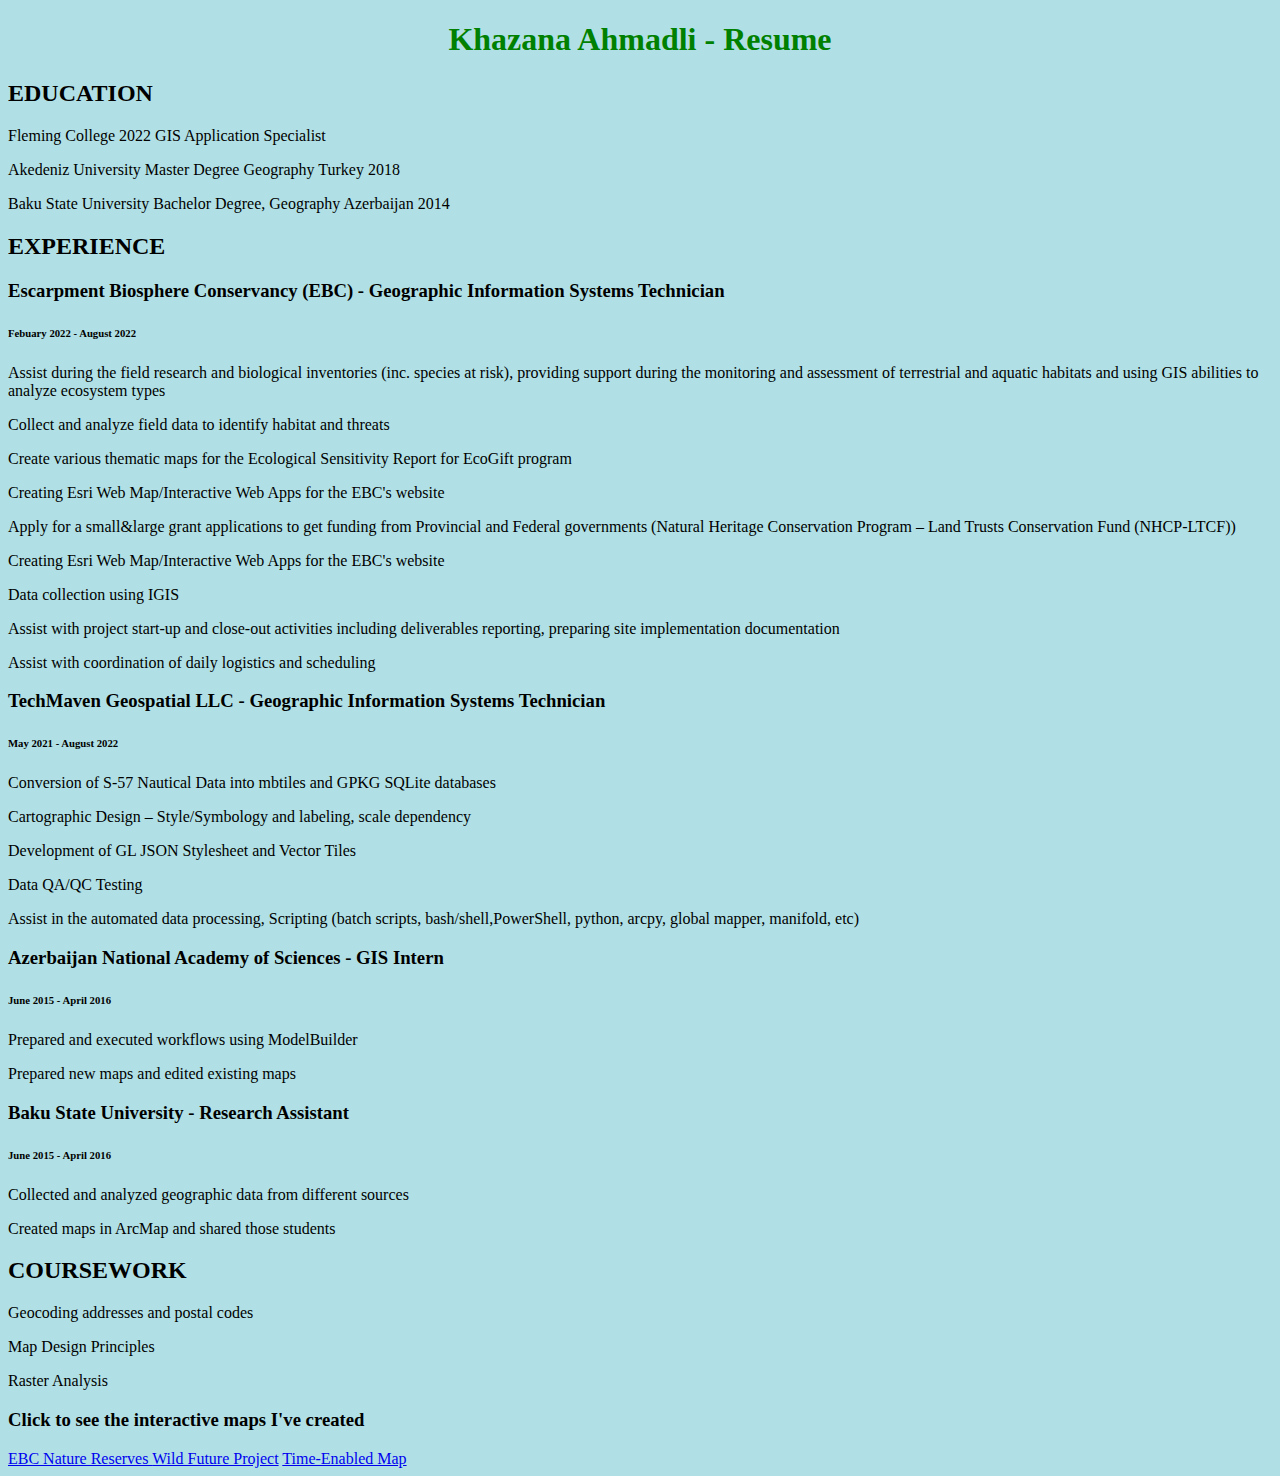
==== index.html @ 3ada1543 "Update index.html" ====
<!DOCTYPE html>
<html>
<head>
<link rel="stylesheet" href="kahmadli_styles.css">
<title>Khazana Ahmadli Resume</title>
</head>
<body>
<h1>Khazana Ahmadli - Resume </h1>
<section>
  <h2>EDUCATION</h2>
  <p> Fleming College 2022 GIS Application Specialist </p>
  <p> Akedeniz University
  Master Degree Geography
  Turkey 2018</p> 
  <!-- add css style to add line break -->
  <p>Baku State University
Bachelor Degree, Geography
 Azerbaijan 2014 </p> 
</section>

<!-- Experience  -->
<section>
  <h2>EXPERIENCE</h2>
  <h3> Escarpment Biosphere Conservancy (EBC) - Geographic Information Systems Technician </h3>
  <h6> Febuary 2022  -  August 2022 </h6>
  <p class="intro">Assist during the field research and biological inventories (inc. species at risk), providing support during the monitoring and assessment of terrestrial and aquatic habitats and using GIS abilities to analyze ecosystem types </p> 
  <p class="intro">Collect and analyze field data to identify habitat and threats </p> 
  <p class="intro">Create various thematic maps for the Ecological Sensitivity Report for EcoGift program </p> 
  <p class="intro">Creating Esri Web Map/Interactive Web Apps for the EBC's website </p> 
  <p>Apply for a small&large grant applications to get funding from Provincial and Federal governments (Natural Heritage Conservation Program – Land Trusts Conservation Fund (NHCP-LTCF)) </p> 
  <p>Creating Esri Web Map/Interactive Web Apps for the EBC's website </p> 
  <p> Data collection using IGIS </p>
  <p> Assist with project start-up and close-out activities including deliverables reporting, preparing site implementation documentation </p>
  <p> Assist with coordination of daily logistics and scheduling </p>

  <h3> TechMaven Geospatial LLC - Geographic Information Systems Technician </h3>
  <h6> May 2021  -  August 2022 </h6>
  <p>Conversion of S-57 Nautical Data into mbtiles and GPKG SQLite databases </p> 
  <p>Cartographic Design – Style/Symbology and labeling, scale dependency </p> 
  <p>Development of GL JSON Stylesheet and Vector Tiles </p> 
  <p>Data QA/QC Testing </p> 
  <p> Assist in the automated data processing, Scripting (batch scripts, bash/shell,PowerShell, python, arcpy, global mapper, manifold, etc) </p>
  
  
   <h3> Azerbaijan National Academy of Sciences - GIS Intern </h3>
  <h6> June 2015  -  April 2016 </h6>
  <p>Prepared and executed workflows using ModelBuilder</p> 
  <p>Prepared new maps and edited existing maps </p> 

  <h3> Baku State University - Research Assistant </h3>
  <h6> June 2015  -  April 2016 </h6>
  <p>Collected and analyzed geographic data from different sources</p> 
  <p>Created maps in ArcMap and shared those students </p> 
  </section>
<section>
  <h2>COURSEWORK</h2>
  <p>Geocoding addresses and postal codes </p> 
  <p>Map Design Principles </p> 
  <p>Raster Analysis </p> 
  </section>



<!-- MenuOption:  -->
<!-- Menuoption Ends  -->

<!-- Image Option  -->
<!-- Image Option Ends  -->

<!-- Link Option  -->
<h3> Click to see the interactive maps I've created </h3>
<a href="https://ebc-on.maps.arcgis.com/apps/instant/basic/index.html?appid=89a865eedae34e9f827e88541369245e" target="_blank"> EBC Nature Reserves </a>
<a href="https://ebc-on.maps.arcgis.com/apps/instant/minimalist/index.html?appid=9cbcef8acf8346b2b040dd79bc758254" target="_blank">Wild Future Project</a>
<a href="https://ebc-on.maps.arcgis.com/apps/instant/media/index.html?appid=bccce4bd55ac4dada4642da1880ba795" target="_blank">Time-Enabled Map</a>
<!-- LinkOption ends  -->






</body>
</html>
---- kahmadli_styles.css ----
body {
  background-color: powderblue;
}
h1 {
  color: green;
  text-align: center;
}
.intro {
  color: tailgreen;
}
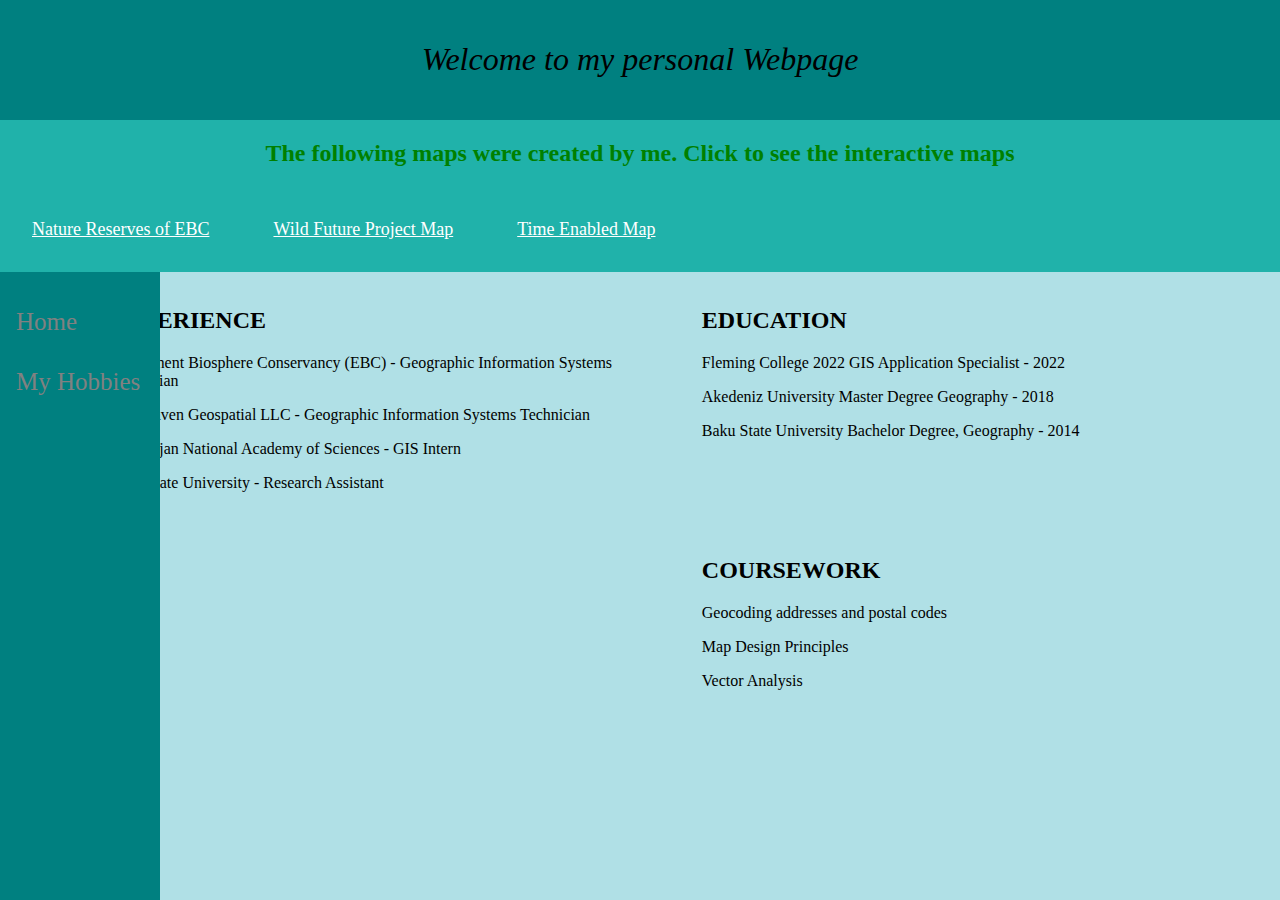
==== commit 44cb9096: "Update index.html" ====
--- a/index.html
+++ b/index.html
@@ -4,80 +4,47 @@
 <link rel="stylesheet" href="kahmadli_styles.css">
 <title>Khazana Ahmadli Resume</title>
 </head>
-<body>
-<h1>Khazana Ahmadli - Resume </h1>
-<section>
-  <h2>EDUCATION</h2>
-  <p> Fleming College 2022 GIS Application Specialist </p>
-  <p> Akedeniz University
-  Master Degree Geography
-  Turkey 2018</p> 
-  <!-- add css style to add line break -->
-  <p>Baku State University
-Bachelor Degree, Geography
- Azerbaijan 2014 </p> 
-</section>
 
-<!-- Experience  -->
-<section>
-  <h2>EXPERIENCE</h2>
-  <h3> Escarpment Biosphere Conservancy (EBC) - Geographic Information Systems Technician </h3>
-  <h6> Febuary 2022  -  August 2022 </h6>
-  <p class="intro">Assist during the field research and biological inventories (inc. species at risk), providing support during the monitoring and assessment of terrestrial and aquatic habitats and using GIS abilities to analyze ecosystem types </p> 
-  <p class="intro">Collect and analyze field data to identify habitat and threats </p> 
-  <p class="intro">Create various thematic maps for the Ecological Sensitivity Report for EcoGift program </p> 
-  <p class="intro">Creating Esri Web Map/Interactive Web Apps for the EBC's website </p> 
-  <p>Apply for a small&large grant applications to get funding from Provincial and Federal governments (Natural Heritage Conservation Program – Land Trusts Conservation Fund (NHCP-LTCF)) </p> 
-  <p>Creating Esri Web Map/Interactive Web Apps for the EBC's website </p> 
-  <p> Data collection using IGIS </p>
-  <p> Assist with project start-up and close-out activities including deliverables reporting, preparing site implementation documentation </p>
-  <p> Assist with coordination of daily logistics and scheduling </p>
+<div class = "header">
+<h1 id ="head1">Welcome to my personal Webpage</h1>
+</div>
 
-  <h3> TechMaven Geospatial LLC - Geographic Information Systems Technician </h3>
-  <h6> May 2021  -  August 2022 </h6>
-  <p>Conversion of S-57 Nautical Data into mbtiles and GPKG SQLite databases </p> 
-  <p>Cartographic Design – Style/Symbology and labeling, scale dependency </p> 
-  <p>Development of GL JSON Stylesheet and Vector Tiles </p> 
-  <p>Data QA/QC Testing </p> 
-  <p> Assist in the automated data processing, Scripting (batch scripts, bash/shell,PowerShell, python, arcpy, global mapper, manifold, etc) </p>
+<!-- link option begins:  -->
+<div class="topnav">
+<h2 id="forh2"> The following maps were created by me. Click to see the interactive maps </h2>
+  <a href="https://ebc-on.maps.arcgis.com/apps/instant/minimalist/index.html?appid=9cbcef8acf8346b2b040dd79bc758254" target="_blank">Nature Reserves of EBC</a> 
+  <a href="https://ebc-on.maps.arcgis.com/apps/instant/minimalist/index.html?appid=9cbcef8acf8346b2b040dd79bc758254" target="_blank">Wild Future Project Map </a>
+  <a href="https://ebc-on.maps.arcgis.com/apps/instant/media/index.html?appid=bccce4bd55ac4dada4642da1880ba795" target="_blank">Time Enabled Map  </a>
+</div>
+<!-- Link option ends:  -->
+
+<!-- MenuOption begins:  -->
+<div class="sidenav">
+  <a href="index.html">Home</a>
+  <a href="myhobbies.html">My Hobbies</a>
+</div>
+<!-- MenuOption ends:  -->
+<!-- Content1 begins: -->
+<div class="row">
+ <div class="column">
+    <h2>EDUCATION</h2>
+    <p>Fleming College 2022 GIS Application Specialist - 2022</p>
+	<p>Akedeniz University Master Degree Geography - 2018</p>
+	<p>Baku State University Bachelor Degree, Geography - 2014 </p> 
+  </div>
   
-  
-   <h3> Azerbaijan National Academy of Sciences - GIS Intern </h3>
-  <h6> June 2015  -  April 2016 </h6>
-  <p>Prepared and executed workflows using ModelBuilder</p> 
-  <p>Prepared new maps and edited existing maps </p> 
-
-  <h3> Baku State University - Research Assistant </h3>
-  <h6> June 2015  -  April 2016 </h6>
-  <p>Collected and analyzed geographic data from different sources</p> 
-  <p>Created maps in ArcMap and shared those students </p> 
-  </section>
-<section>
-  <h2>COURSEWORK</h2>
-  <p>Geocoding addresses and postal codes </p> 
-  <p>Map Design Principles </p> 
-  <p>Raster Analysis </p> 
-  </section>
+ <div class="column">
+    <h2>EXPERIENCE</h2>
+    <p>Escarpment Biosphere Conservancy (EBC) - Geographic Information Systems Technician</p>
+	<p>TechMaven Geospatial LLC - Geographic Information Systems Technician</p>
+	<p>Azerbaijan National Academy of Sciences - GIS Intern</p>
+	<p>Baku State University - Research Assistant</p>
+  </div>
 
 
-
-<!-- MenuOption:  -->
-<!-- Menuoption Ends  -->
-
-<!-- Image Option  -->
-<!-- Image Option Ends  -->
-
-<!-- Link Option  -->
-<h3> Click to see the interactive maps I've created </h3>
-<a href="https://ebc-on.maps.arcgis.com/apps/instant/basic/index.html?appid=89a865eedae34e9f827e88541369245e" target="_blank"> EBC Nature Reserves </a>
-<a href="https://ebc-on.maps.arcgis.com/apps/instant/minimalist/index.html?appid=9cbcef8acf8346b2b040dd79bc758254" target="_blank">Wild Future Project</a>
-<a href="https://ebc-on.maps.arcgis.com/apps/instant/media/index.html?appid=bccce4bd55ac4dada4642da1880ba795" target="_blank">Time-Enabled Map</a>
-<!-- LinkOption ends  -->
-
-
-
-
-
-
-</body>
-</html>
+ <div class="column">
+    <h2>COURSEWORK</h2>
+    <p>Geocoding addresses and postal codes</p>
+	<p>Map Design Principles</p>
+	<p>Vector Analysis </p> 
+  </div>
--- a/kahmadli_styles.css
+++ b/kahmadli_styles.css
@@ -1,10 +1,126 @@
+{
+  box-sizing: border-box;
+}
+
 body {
+  margin: 0;
   background-color: powderblue;
 }
-h1 {
-  color: green;
+
+
+/* Style the header */
+.header {
+  background-color: teal;
+  padding: 20px;
   text-align: center;
 }
-.intro {
-  color: tailgreen;
+
+/* Style the top navigation bar */
+.topnav {
+  overflow: hidden;
+  background-color: lightseagreen;
 }
+
+
+/* Style the topnav links */
+.topnav a {
+  float: left;
+  display: block;
+  color: white;
+  text-align: center;
+  padding: 32px 32px;
+  text-decoration: underline;
+  font-style: serif;
+  font-size: large;
+  
+}
+
+/* Change color on hover */
+.topnav a:hover {
+  background-color: #ddd;
+  color: darkgreen;
+}
+
+/* Style MENU  ( inspired -- https://www.w3schools.com/howto/howto_css_fixed_sidebar.asp) */
+/* The sidebar menu */
+.sidenav {
+  height: 100%;
+  width: 160px; /* Set the width of the sidebar */
+  position: fixed; 
+  z-index: 1; 
+  top: 90; 
+  left: 0;
+  background-color: teal; 
+  overflow-x: hidden; /* Disable horizontal scroll */
+  padding-top: 20px;
+
+}
+
+/* The navigation menu links */
+.sidenav a {
+  padding: 16px 16px 16px 16px;
+  text-decoration: none;
+  font-size: 25px;
+  color: #818181;
+  display: block;
+}
+
+/* When you mouse over the navigation links, change their color */
+.sidenav a:hover {
+  color: #f1f1f1;
+}
+
+/*Style menu ends*/
+
+/* Create columns  to each other */
+.column {
+  float: right;
+  width: 44%;
+  padding: 15px;
+}
+/* Clear floats after the columns */
+.row:after {
+  content: "";
+  display: table;
+  clear: both;
+}
+
+/* Style  h1 */
+#head1 {
+  text-align: center;
+  color: black;
+  font-style : italic;
+  font-weight: 400;
+
+}
+
+/* Style  p */
+
+p.b {
+  font: italic small-caps bold 26px/30px Georgia, serif;
+  color: green;
+}
+  
+  /* Style  ficcaption */
+ .fig {
+	 color: green;
+	 font-style: italic;
+	 font-weight:bold;
+	 
+ }
+  /* Style  h2 in index */
+  
+#forh2 {
+	font-style : serif;
+	color: green;
+	text-align: center;
+}
+	
+
+
+
+
+
+</style>
+</head>
+<body>
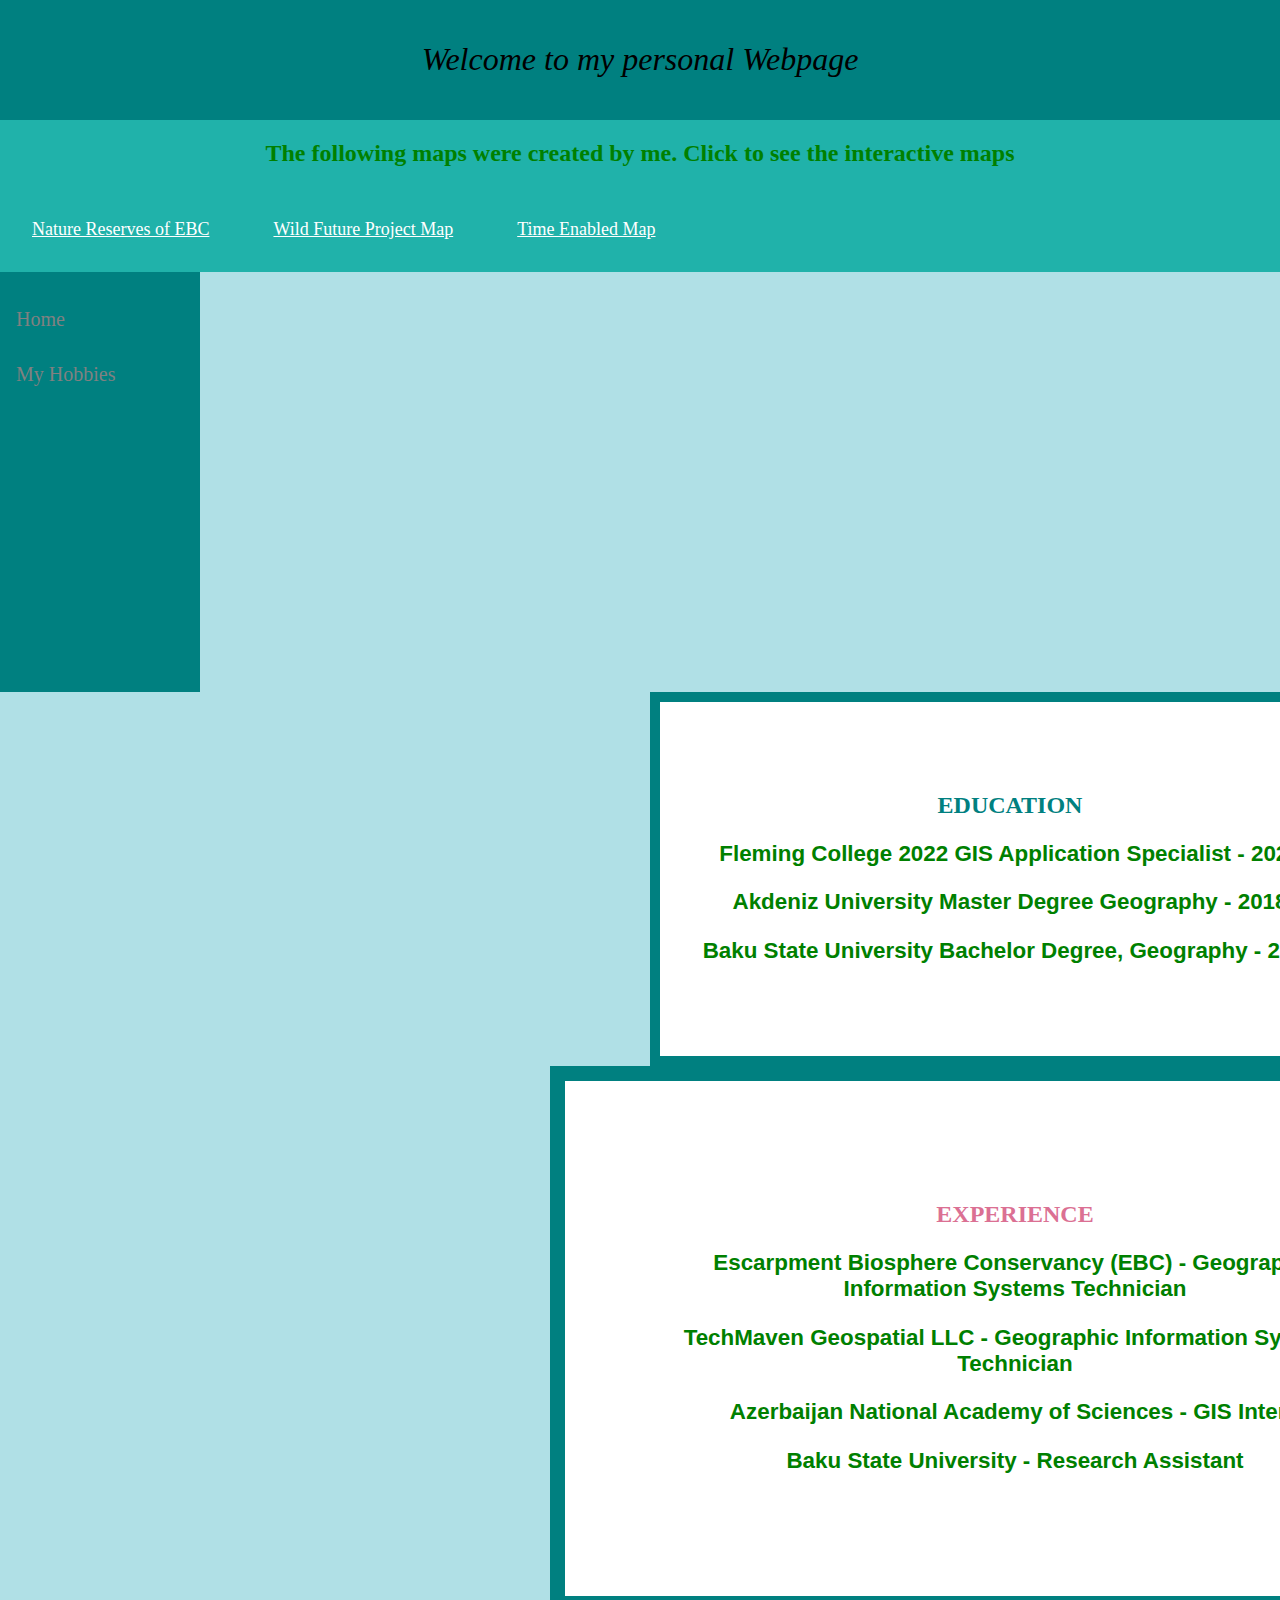
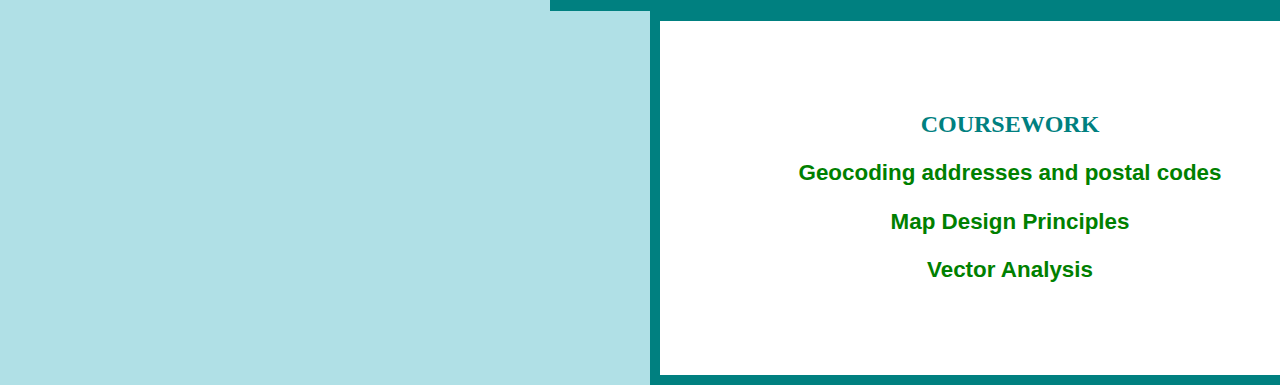
==== commit b637d709: "Update index.html" ====
--- a/index.html
+++ b/index.html
@@ -1,5 +1,5 @@
 <!DOCTYPE html>
-<html>
+<html lang=en>
 <head>
 <link rel="stylesheet" href="kahmadli_styles.css">
 <title>Khazana Ahmadli Resume</title>
@@ -9,7 +9,7 @@
 <h1 id ="head1">Welcome to my personal Webpage</h1>
 </div>
 
-<!-- link option begins:  -->
+<!-- link option begins: inspo: https://www.w3schools.com/howto/tryit.asp?filename=tryhow_css_topnav  -->
 <div class="topnav">
 <h2 id="forh2"> The following maps were created by me. Click to see the interactive maps </h2>
   <a href="https://ebc-on.maps.arcgis.com/apps/instant/minimalist/index.html?appid=9cbcef8acf8346b2b040dd79bc758254" target="_blank">Nature Reserves of EBC</a> 
@@ -18,33 +18,39 @@
 </div>
 <!-- Link option ends:  -->
 
-<!-- MenuOption begins:  -->
+
+
+<!-- MenuOption begins: inspo: https://www.w3schools.com/css/tryit.asp?filename=trycss_navbar_vertical_fixed -->
 <div class="sidenav">
   <a href="index.html">Home</a>
   <a href="myhobbies.html">My Hobbies</a>
 </div>
 <!-- MenuOption ends:  -->
-<!-- Content1 begins: -->
-<div class="row">
+
+
+
+<!-- Content1 begins inspo:https://www.w3schools.com/css/css3_multiple_columns.asp -->
  <div class="column">
     <h2>EDUCATION</h2>
-    <p>Fleming College 2022 GIS Application Specialist - 2022</p>
-	<p>Akedeniz University Master Degree Geography - 2018</p>
-	<p>Baku State University Bachelor Degree, Geography - 2014 </p> 
+    <p class=large>Fleming College 2022 GIS Application Specialist - 2022</p>
+	<p class=large>Akdeniz University Master Degree Geography - 2018</p>
+	<p class=large>Baku State University Bachelor Degree, Geography - 2014 </p> 
   </div>
   
- <div class="column">
+ <div class="middle">
     <h2>EXPERIENCE</h2>
-    <p>Escarpment Biosphere Conservancy (EBC) - Geographic Information Systems Technician</p>
-	<p>TechMaven Geospatial LLC - Geographic Information Systems Technician</p>
-	<p>Azerbaijan National Academy of Sciences - GIS Intern</p>
-	<p>Baku State University - Research Assistant</p>
+    <p class=large>Escarpment Biosphere Conservancy (EBC) - Geographic Information Systems Technician</p>
+	<p class=large>TechMaven Geospatial LLC - Geographic Information Systems Technician</p>
+	<p class=large>Azerbaijan National Academy of Sciences - GIS Intern</p>
+	<p class=large>Baku State University - Research Assistant</p>
   </div>
 
 
  <div class="column">
     <h2>COURSEWORK</h2>
-    <p>Geocoding addresses and postal codes</p>
-	<p>Map Design Principles</p>
-	<p>Vector Analysis </p> 
+    <p class=large>Geocoding addresses and postal codes</p>
+	<p class=large>Map Design Principles</p>
+	<p class=large>Vector Analysis </p> 
   </div>
+  
+  <!-- Content1 ends: -->
--- a/kahmadli_styles.css
+++ b/kahmadli_styles.css
@@ -15,7 +15,7 @@
   text-align: center;
 }
 
-/* Style the top navigation bar */
+/* Style the top navigation bar inspo: https://www.w3schools.com/howto/tryit.asp?filename=tryhow_css_topnav  */
 .topnav {
   overflow: hidden;
   background-color: lightseagreen;
@@ -44,11 +44,11 @@
 /* Style MENU  ( inspired -- https://www.w3schools.com/howto/howto_css_fixed_sidebar.asp) */
 /* The sidebar menu */
 .sidenav {
-  height: 100%;
-  width: 160px; /* Set the width of the sidebar */
-  position: fixed; 
+  height: 400px;
+  width: 200px; /* Set the width of the sidebar */
+  position: relative; 
   z-index: 1; 
-  top: 90; 
+  top: 100; 
   left: 0;
   background-color: teal; 
   overflow-x: hidden; /* Disable horizontal scroll */
@@ -60,7 +60,7 @@
 .sidenav a {
   padding: 16px 16px 16px 16px;
   text-decoration: none;
-  font-size: 25px;
+  font-size: 20px;
   color: #818181;
   display: block;
 }
@@ -72,17 +72,37 @@
 
 /*Style menu ends*/
 
-/* Create columns  to each other */
+/* Create box  */
 .column {
-  float: right;
-  width: 44%;
-  padding: 15px;
+	
+  background-color: white;
+  width: 700px;
+  border: 10px solid teal;
+  padding: 70px 0;
+  margin-top: 0px;
+  margin-bottom: 0px;
+  margin-right: 300px;
+  margin-left: 650px;
+  color: teal;
+  font-weight: bold;
+  text-align: center;
+  
 }
-/* Clear floats after the columns */
-.row:after {
-  content: "";
-  display: table;
-  clear: both;
+
+.middle {
+	
+  background-color: white;
+  width: 700px;
+  border: 15px solid teal;
+  padding: 100px;
+  margin-top: 0px;
+  margin-bottom: 0px;
+  margin-right: 200px;
+  margin-left: 550px;
+  color: PaleVioletRed;
+  font-weight: bold;
+  text-align: center;
+  
 }
 
 /* Style  h1 */
@@ -96,9 +116,12 @@
 
 /* Style  p */
 
-p.b {
-  font: italic small-caps bold 26px/30px Georgia, serif;
+.large {
+  font: serif;
   color: green;
+  font-family: Arial;
+  font-size: 140%;
+
 }
   
   /* Style  ficcaption */
@@ -106,6 +129,7 @@
 	 color: green;
 	 font-style: italic;
 	 font-weight:bold;
+text-align: center;
 	 
  }
   /* Style  h2 in index */
@@ -115,12 +139,57 @@
 	color: green;
 	text-align: center;
 }
-	
+
+/* Style   */	
+.inspo
+ { font: serif;
+  color: green;
+  font-family: Arial;
+  font-size: 140%;
+}
+
+/* Style  p */
+
+.travel {
+  color: black;
+  font-family: Arial;
+  font-style: italic;
+  text-indent: 50px;
+  font-size: 150%;
+  font-weight: bold;
+}
+/* Style  h2 */
+.travelforh2 {
+  color: green;
+  font-family: serif;
+  font-style: italic;
+  text-indent: 50px;
+  font-size: 550%;
+  text-align: center;
+  }
+/* Style I love being nature paragraph: inspo https://www.w3schools.com/css/tryit.asp?filename=trycss_border_round */
+p.tree {
+  
+  border: 3px solid green;
+  border-radius: 28px;
+  padding: 25px;
+  text-align: center;
+  color: teal;
+  font-size: 50px;
+  font-style: italic;
+  
+}
+
+/* Cnter images inspo  https://www.w3schools.com/howto/tryit.asp?filename=tryhow_css_image_center */
+img {
+  display: block;
+  margin-left: auto;
+  margin-right: auto;
+  
+}
 
 
-
-
-
+  
 </style>
 </head>
 <body>
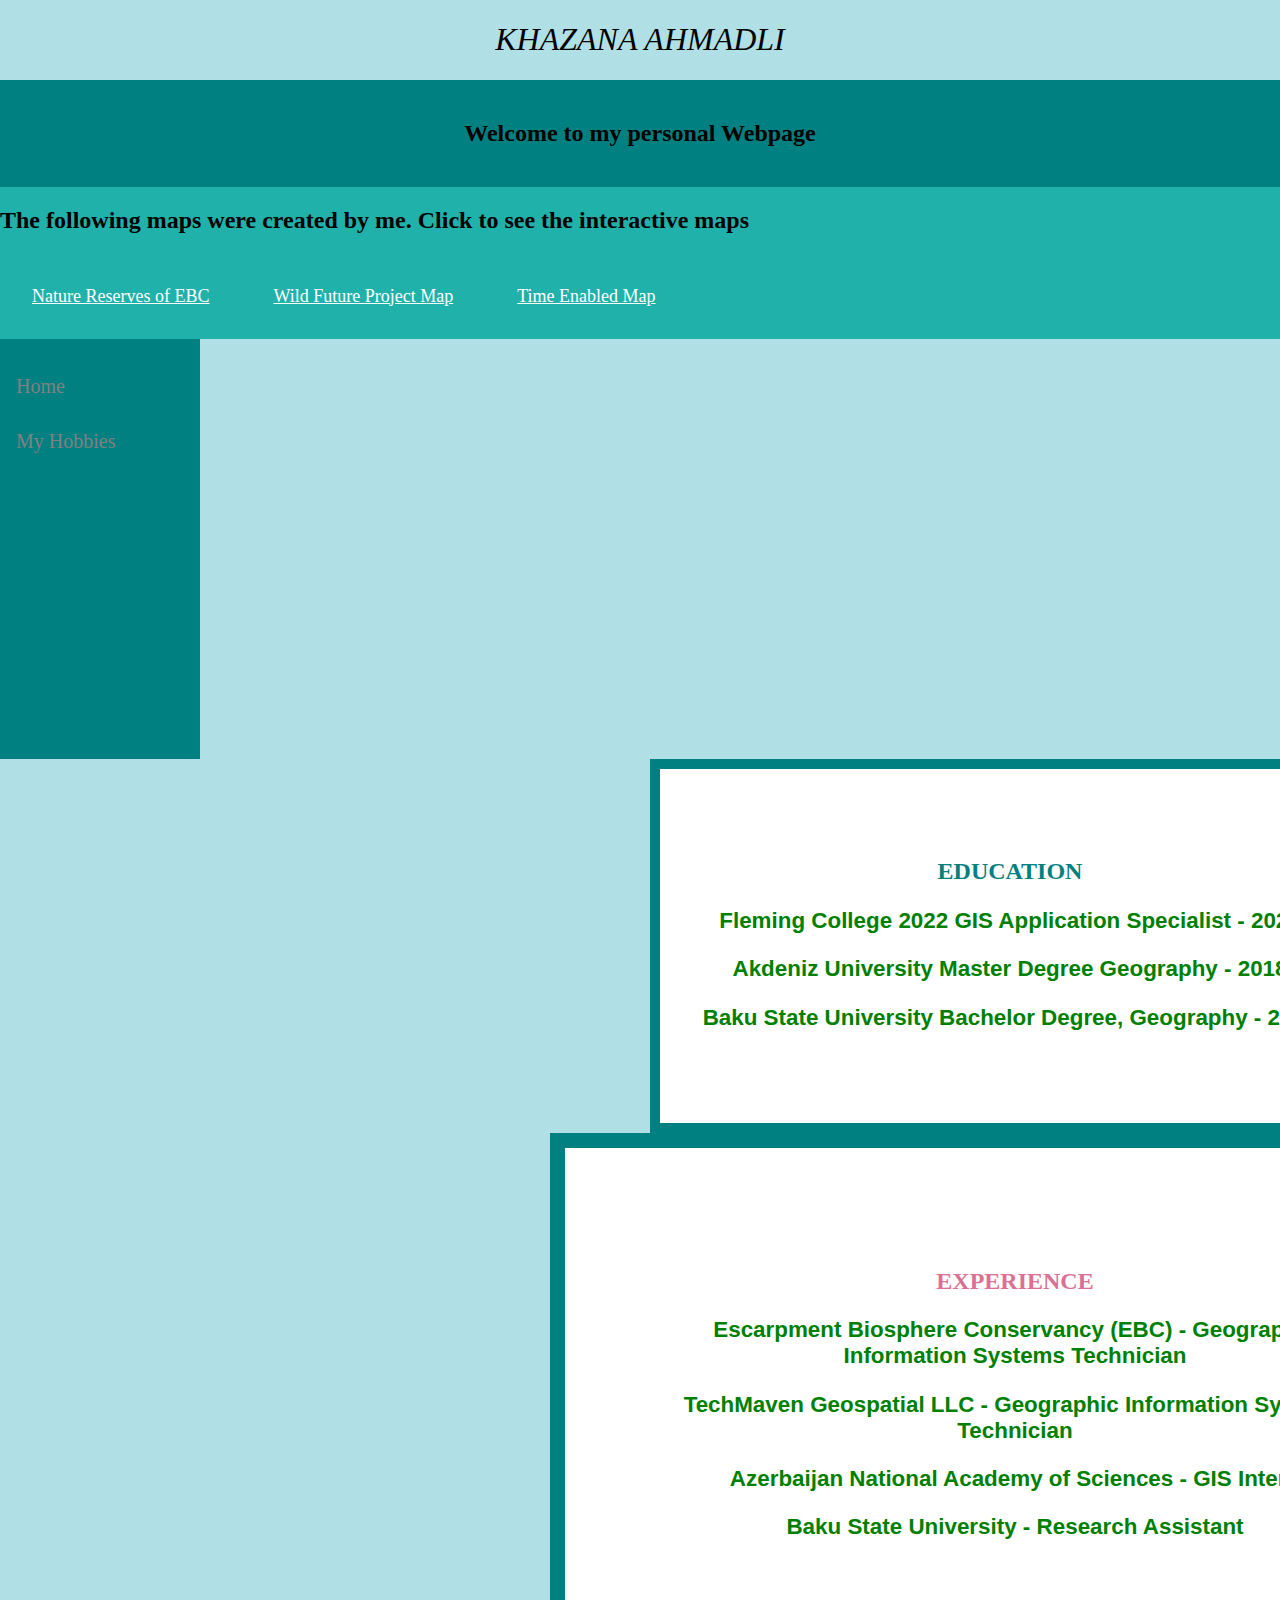
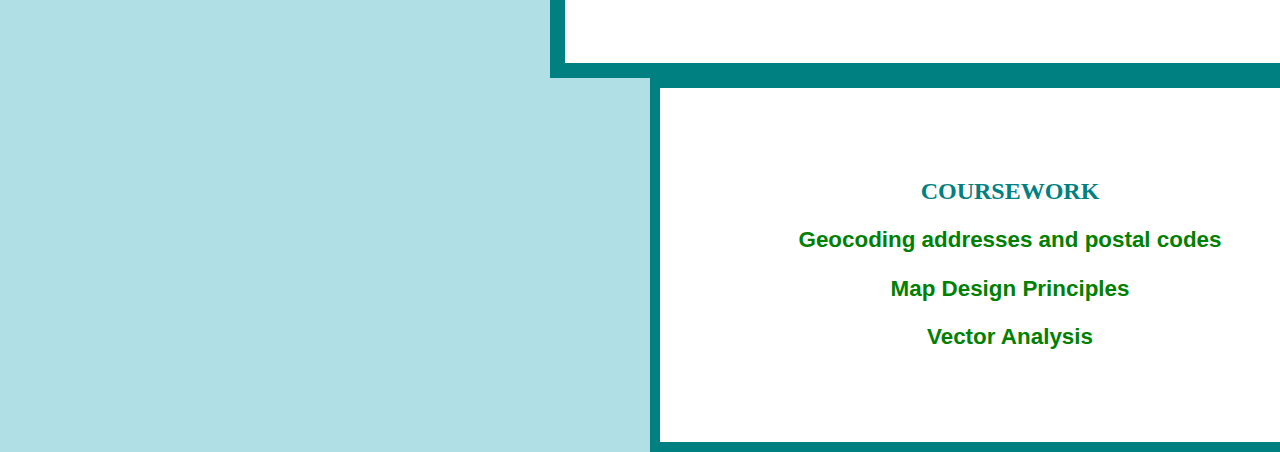
==== commit 588f75d4: "Update index.html" ====
--- a/index.html
+++ b/index.html
@@ -5,13 +5,18 @@
 <title>Khazana Ahmadli Resume</title>
 </head>
 
+<!-- H1 begins:  -->
+<h1 id="head1" > KHAZANA  AHMADLI </h1>
+<!-- H1 ends:  -->
+
+
 <div class = "header">
-<h1 id ="head1">Welcome to my personal Webpage</h1>
+<h2 class ="head2">Welcome to my personal Webpage</h2>
 </div>
 
 <!-- link option begins: inspo: https://www.w3schools.com/howto/tryit.asp?filename=tryhow_css_topnav  -->
 <div class="topnav">
-<h2 id="forh2"> The following maps were created by me. Click to see the interactive maps </h2>
+<h2 class="forh2"> The following maps were created by me. Click to see the interactive maps </h2>
   <a href="https://ebc-on.maps.arcgis.com/apps/instant/minimalist/index.html?appid=9cbcef8acf8346b2b040dd79bc758254" target="_blank">Nature Reserves of EBC</a> 
   <a href="https://ebc-on.maps.arcgis.com/apps/instant/minimalist/index.html?appid=9cbcef8acf8346b2b040dd79bc758254" target="_blank">Wild Future Project Map </a>
   <a href="https://ebc-on.maps.arcgis.com/apps/instant/media/index.html?appid=bccce4bd55ac4dada4642da1880ba795" target="_blank">Time Enabled Map  </a>
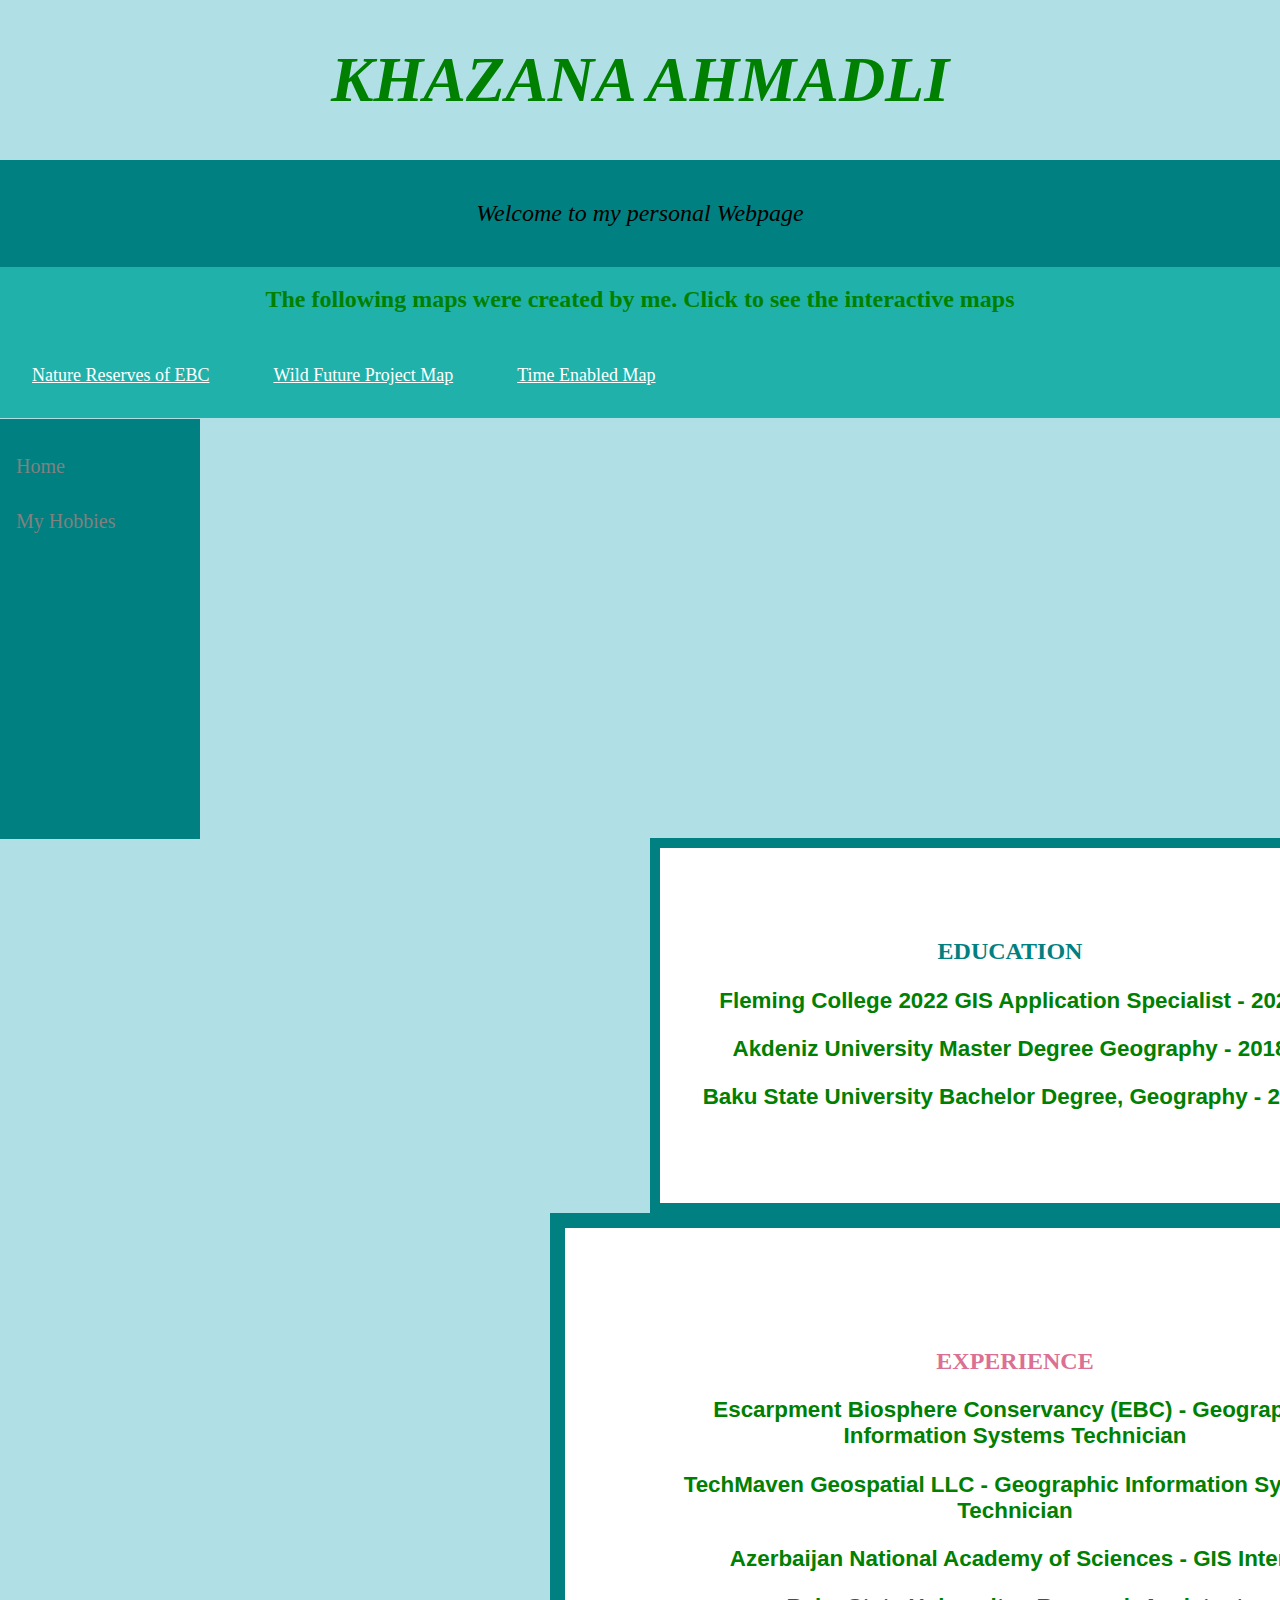
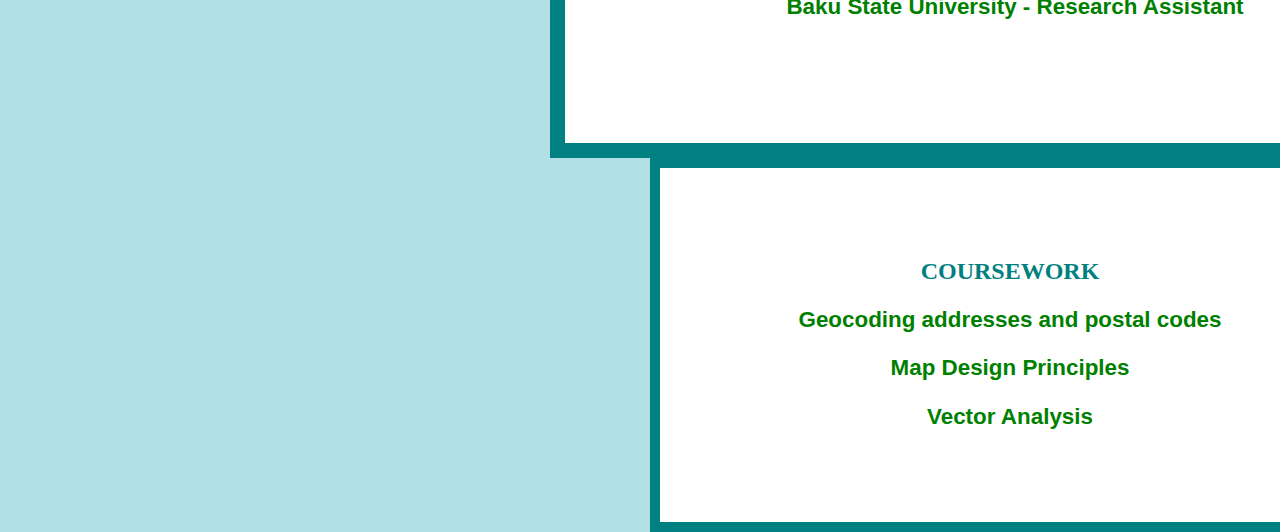
==== commit a400a2c0: "Update index.html" ====
--- a/index.html
+++ b/index.html
@@ -17,7 +17,7 @@
 <!-- link option begins: inspo: https://www.w3schools.com/howto/tryit.asp?filename=tryhow_css_topnav  -->
 <div class="topnav">
 <h2 class="forh2"> The following maps were created by me. Click to see the interactive maps </h2>
-  <a href="https://ebc-on.maps.arcgis.com/apps/instant/minimalist/index.html?appid=9cbcef8acf8346b2b040dd79bc758254" target="_blank">Nature Reserves of EBC</a> 
+  <a href="https://ebc-on.maps.arcgis.com/apps/instant/basic/index.html?appid=89a865eedae34e9f827e88541369245e" target="_blank">Nature Reserves of EBC</a> 
   <a href="https://ebc-on.maps.arcgis.com/apps/instant/minimalist/index.html?appid=9cbcef8acf8346b2b040dd79bc758254" target="_blank">Wild Future Project Map </a>
   <a href="https://ebc-on.maps.arcgis.com/apps/instant/media/index.html?appid=bccce4bd55ac4dada4642da1880ba795" target="_blank">Time Enabled Map  </a>
 </div>
--- a/kahmadli_styles.css
+++ b/kahmadli_styles.css
@@ -1,11 +1,9 @@
-{
-  box-sizing: border-box;
-}
 
 body {
   margin: 0;
   background-color: powderblue;
 }
+
 
 
 /* Style the header */
@@ -30,7 +28,6 @@
   text-align: center;
   padding: 32px 32px;
   text-decoration: underline;
-  font-style: serif;
   font-size: large;
   
 }
@@ -48,8 +45,7 @@
   width: 200px; /* Set the width of the sidebar */
   position: relative; 
   z-index: 1; 
-  top: 100; 
-  left: 0;
+  top: 1px; 
   background-color: teal; 
   overflow-x: hidden; /* Disable horizontal scroll */
   padding-top: 20px;
@@ -105,8 +101,8 @@
   
 }
 
-/* Style  h1 */
-#head1 {
+/* Style  h2 */
+.head2 {
   text-align: center;
   color: black;
   font-style : italic;
@@ -114,10 +110,20 @@
 
 }
 
+
+
+/* Style  h1 */
+#head1 {
+  text-align: center;
+  color: green;
+  font-style : italic;
+  font-weight: bold;
+font-size: 400%;
+}
+
 /* Style  p */
 
 .large {
-  font: serif;
   color: green;
   font-family: Arial;
   font-size: 140%;
@@ -134,15 +140,14 @@
  }
   /* Style  h2 in index */
   
-#forh2 {
-	font-style : serif;
+.forh2 {
 	color: green;
 	text-align: center;
 }
 
 /* Style   */	
 .inspo
- { font: serif;
+ {
   color: green;
   font-family: Arial;
   font-size: 140%;
@@ -187,9 +192,3 @@
   margin-right: auto;
   
 }
-
-
-  
-</style>
-</head>
-<body>
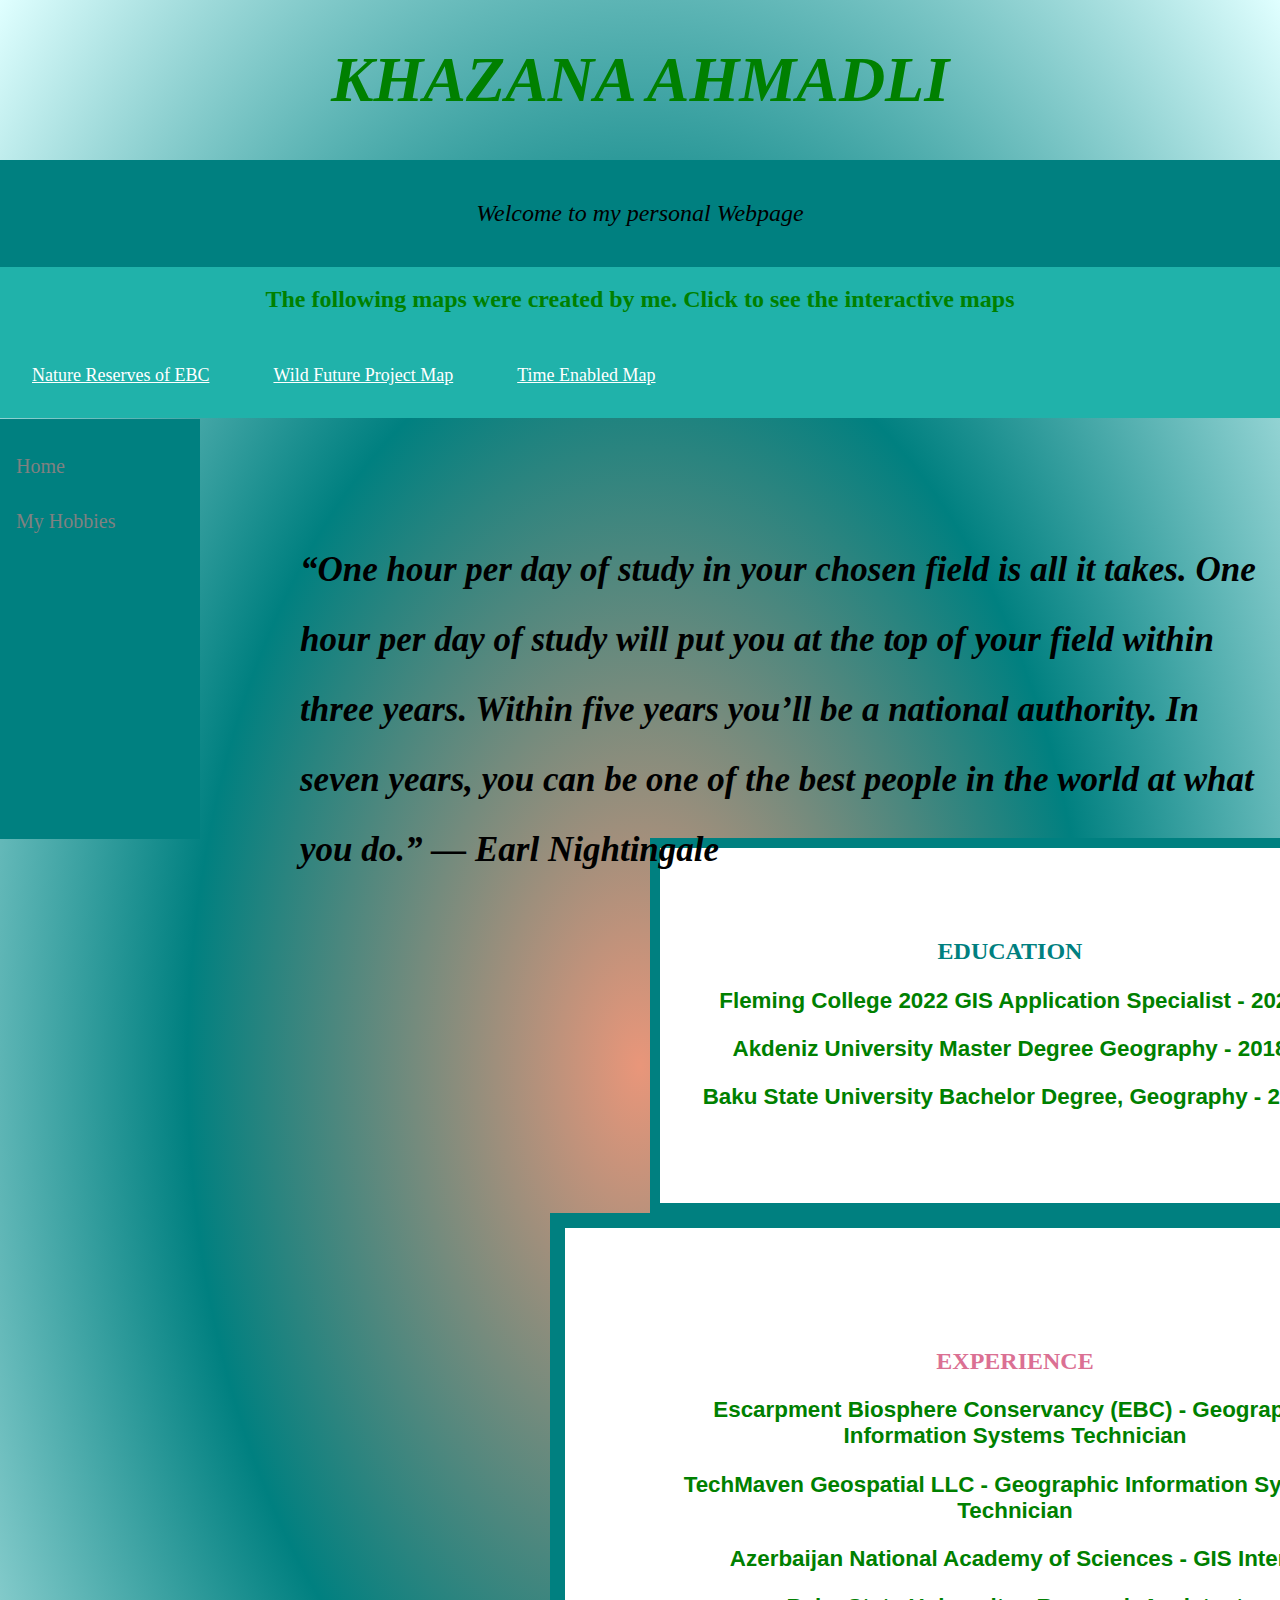
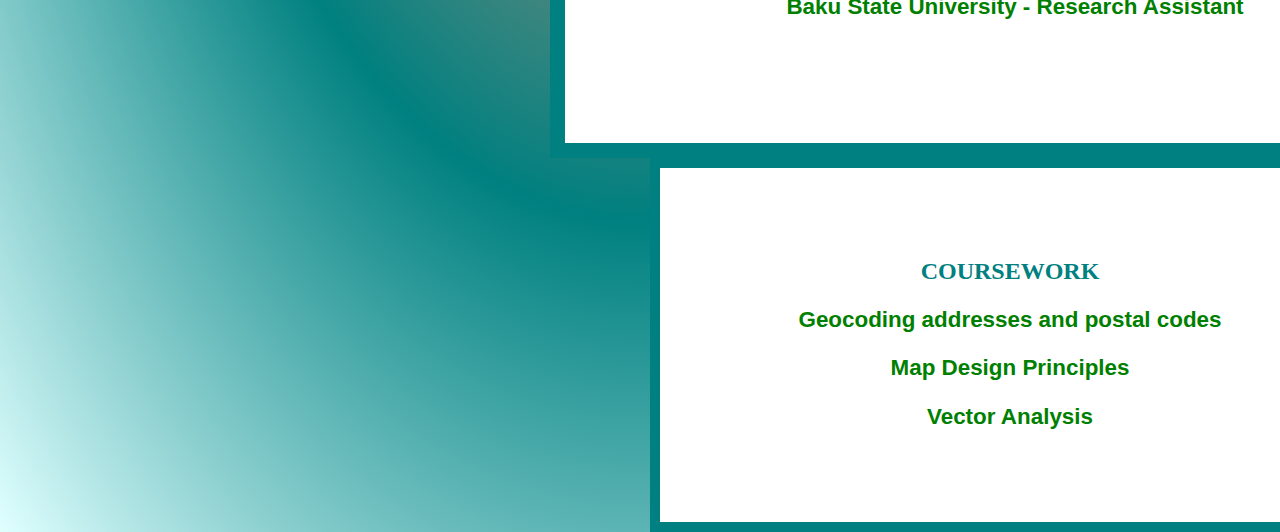
==== commit b3c9f578: "Update index.html" ====
--- a/index.html
+++ b/index.html
@@ -4,7 +4,7 @@
 <link rel="stylesheet" href="kahmadli_styles.css">
 <title>Khazana Ahmadli Resume</title>
 </head>
-
+<body>
 <!-- H1 begins:  -->
 <h1 id="head1" > KHAZANA  AHMADLI </h1>
 <!-- H1 ends:  -->
@@ -31,6 +31,9 @@
   <a href="myhobbies.html">My Hobbies</a>
 </div>
 <!-- MenuOption ends:  -->
+
+<!-- first paragraph begins:  -->
+<h3 class ="earl"> “One hour per day of study in your chosen field is all it takes. One hour per day of study will put you at the top of your field within three years. Within five years you’ll be a national authority. In seven years, you can be one of the best people in the world at what you do.” — Earl Nightingale </h3>
 
 
 
@@ -59,3 +62,5 @@
   </div>
   
   <!-- Content1 ends: -->
+  </body>
+  </html>
--- a/kahmadli_styles.css
+++ b/kahmadli_styles.css
@@ -1,9 +1,8 @@
-
+/* Style the body. Inspo: https://www.w3schools.com/cssref/playdemo.asp?filename=playcss_background-image&preval=conic-gradient(red,%20yellow,%20green)*/
 body {
   margin: 0;
-  background-color: powderblue;
-}
-
+  background-image: radial-gradient(darksalmon, teal, lightcyan);
+}
 
 
 /* Style the header */
@@ -67,6 +66,20 @@
 }
 
 /*Style menu ends*/
+
+/*Style p */
+h3.earl { 
+font-size: 35px;
+line-height: 2em;
+color: black;
+font-style: oblique;
+position: absolute;
+left:300px; 
+top:500px;
+}
+
+
+
 
 /* Create box  */
 .column {
@@ -132,10 +145,11 @@
   
   /* Style  ficcaption */
  .fig {
-	 color: green;
+	 color: violet;
 	 font-style: italic;
 	 font-weight:bold;
 text-align: center;
+font-size: 20px;
 	 
  }
   /* Style  h2 in index */
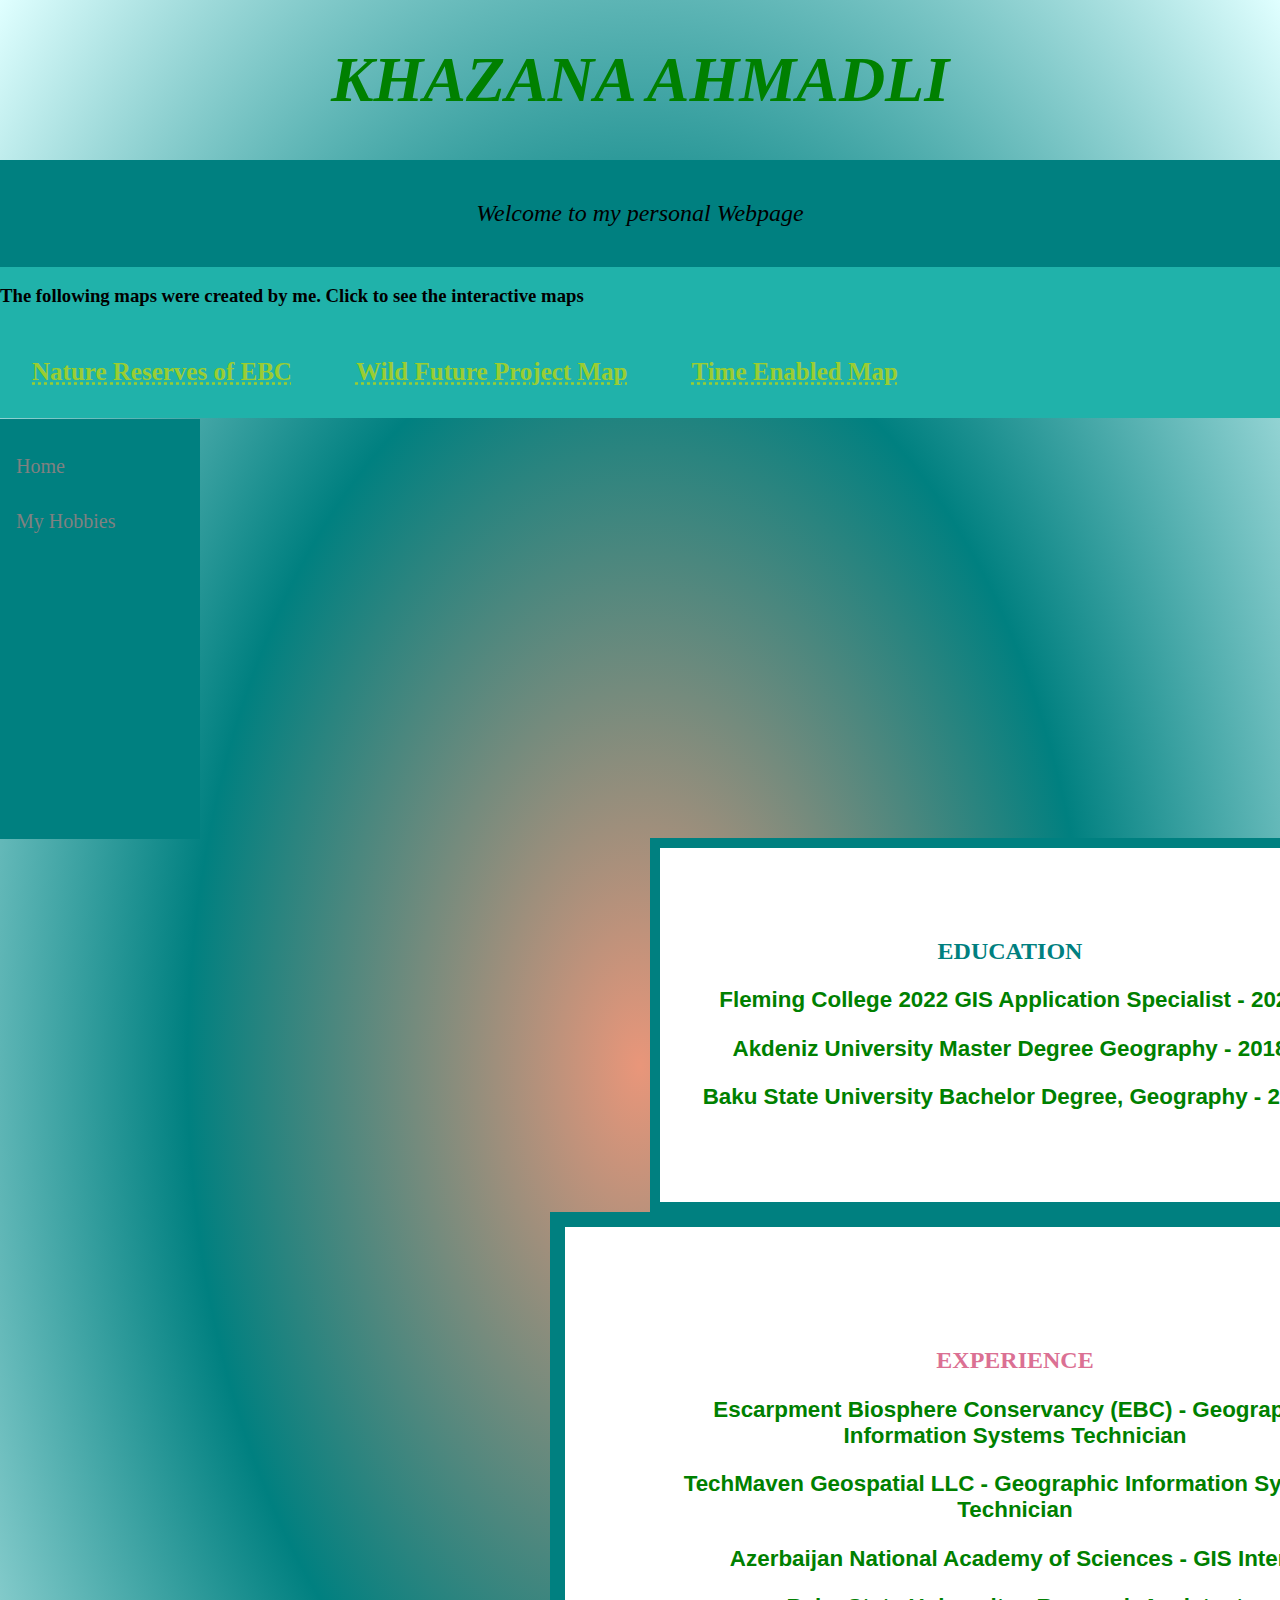
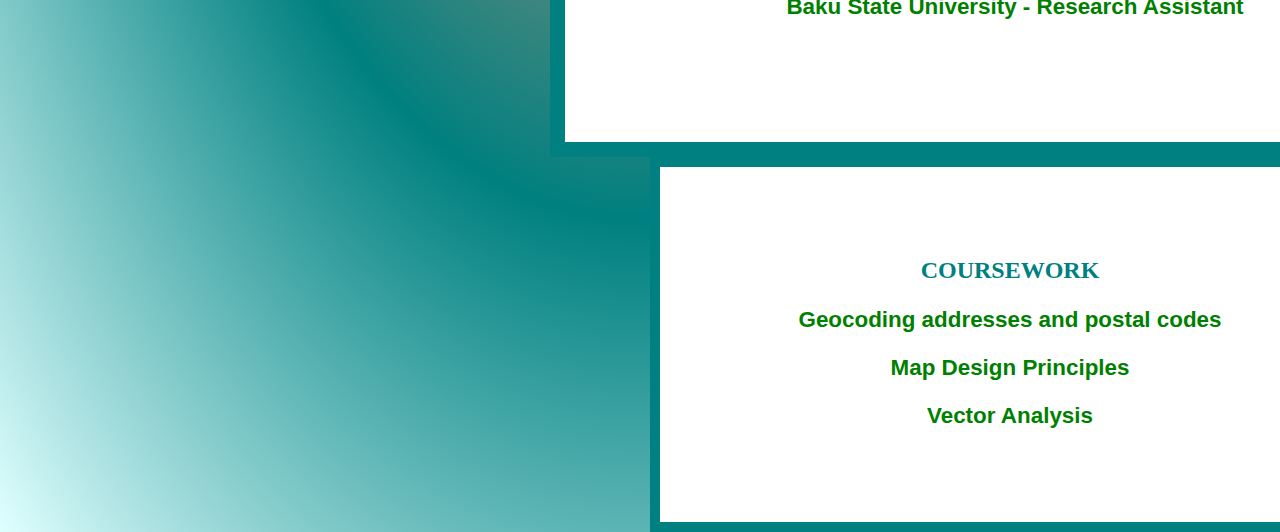
==== commit d5130bc6: "Update index.html" ====
--- a/index.html
+++ b/index.html
@@ -9,14 +9,14 @@
 <h1 id="head1" > KHAZANA  AHMADLI </h1>
 <!-- H1 ends:  -->
 
-
+<!-- Div for welcome to my personal webpage section  -->
 <div class = "header">
 <h2 class ="head2">Welcome to my personal Webpage</h2>
 </div>
 
 <!-- link option begins: inspo: https://www.w3schools.com/howto/tryit.asp?filename=tryhow_css_topnav  -->
 <div class="topnav">
-<h2 class="forh2"> The following maps were created by me. Click to see the interactive maps </h2>
+<h3 class="forh"> The following maps were created by me. Click to see the interactive maps </h3>
   <a href="https://ebc-on.maps.arcgis.com/apps/instant/basic/index.html?appid=89a865eedae34e9f827e88541369245e" target="_blank">Nature Reserves of EBC</a> 
   <a href="https://ebc-on.maps.arcgis.com/apps/instant/minimalist/index.html?appid=9cbcef8acf8346b2b040dd79bc758254" target="_blank">Wild Future Project Map </a>
   <a href="https://ebc-on.maps.arcgis.com/apps/instant/media/index.html?appid=bccce4bd55ac4dada4642da1880ba795" target="_blank">Time Enabled Map  </a>
@@ -31,9 +31,6 @@
   <a href="myhobbies.html">My Hobbies</a>
 </div>
 <!-- MenuOption ends:  -->
-
-<!-- first paragraph begins:  -->
-<h3 class ="earl"> “One hour per day of study in your chosen field is all it takes. One hour per day of study will put you at the top of your field within three years. Within five years you’ll be a national authority. In seven years, you can be one of the best people in the world at what you do.” — Earl Nightingale </h3>
 
 
 
--- a/kahmadli_styles.css
+++ b/kahmadli_styles.css
@@ -19,22 +19,23 @@
 }
 
 
-/* Style the topnav links */
+/* Style the topnav links inspo: https://www.w3schools.com/cssref/playdemo.asp?filename=playcss_text-decoration-style */
 .topnav a {
   float: left;
   display: block;
-  color: white;
+  color: YellowGreen;
   text-align: center;
   padding: 32px 32px;
-  text-decoration: underline;
-  font-size: large;
+  text-decoration-style: dotted;
+  font-size: 25px;
+  font-weight: bold;
   
 }
 
 /* Change color on hover */
 .topnav a:hover {
   background-color: #ddd;
-  color: darkgreen;
+  color: green;
 }
 
 /* Style MENU  ( inspired -- https://www.w3schools.com/howto/howto_css_fixed_sidebar.asp) */
@@ -203,6 +204,5 @@
 img {
   display: block;
   margin-left: auto;
-  margin-right: auto;
-  
-}
+  margin-right: auto;  
+}
